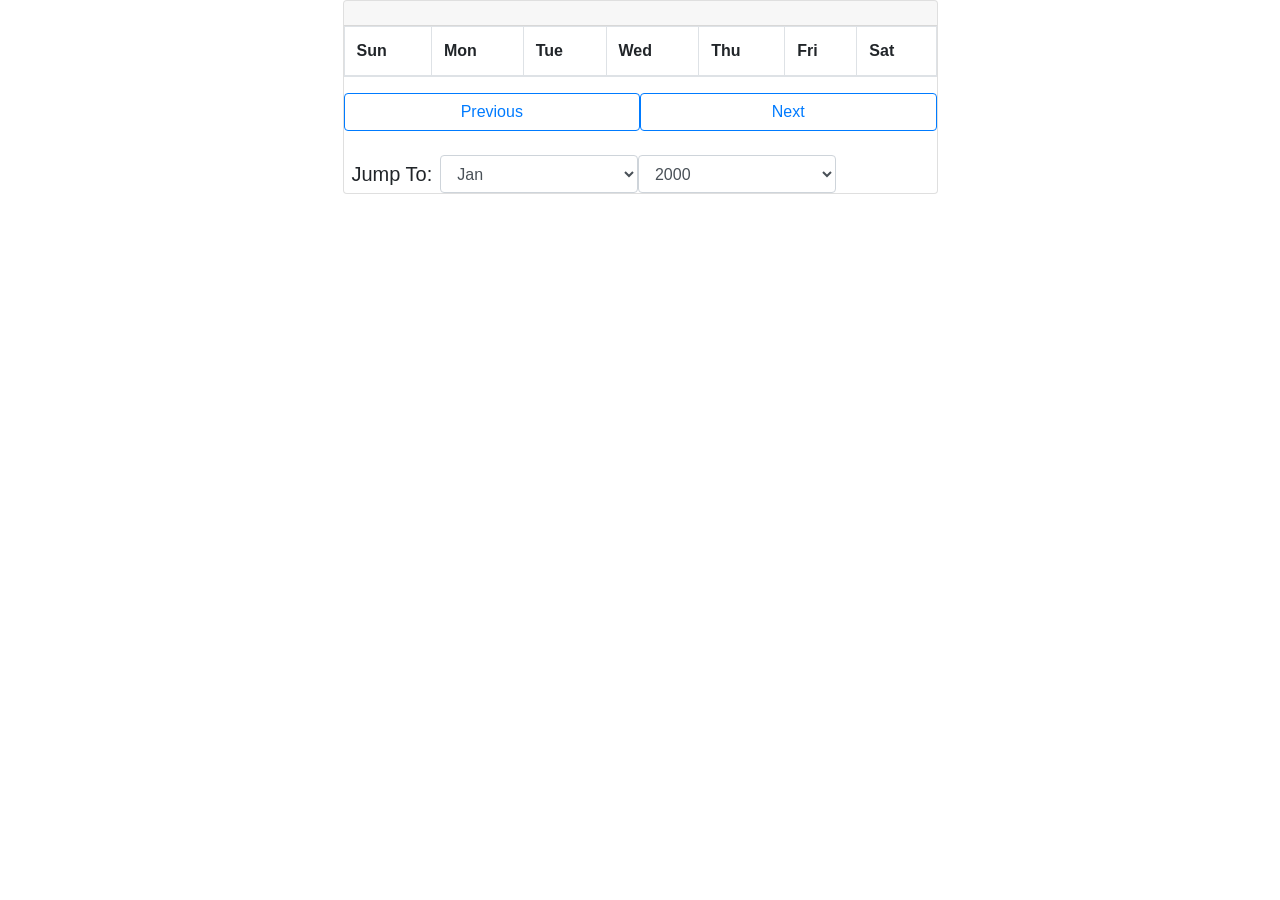
==== src/main/resources/templates/calendar.html @ d8eedb6a "[feat] add basic calendar" ====
<!DOCTYPE html>
<html lang="en">
<head>
    <meta charset="UTF-8">
    <title>Calendar</title>

    <meta name="viewport" content="width=device-width, initial-scale=1, shrink-to-fit=no">
    <!-- Bootstrap CSS -->
    <link rel="stylesheet" href="https://stackpath.bootstrapcdn.com/bootstrap/4.1.0/css/bootstrap.min.css"
          integrity="sha384-9gVQ4dYFwwWSjIDZnLEWnxCjeSWFphJiwGPXr1jddIhOegiu1FwO5qRGvFXOdJZ4" crossorigin="anonymous">

</head>
<body>
<div class="container-fluid">
    <div class="container col-sm-4 col-md-7 col-lg-6">
        <div class="card">
            <h3 class="card-header" id="monthAndYear"></h3>
            <table class="table table-bordered table-responsive-sm" id="calendar">
                <thead>
                <tr>
                    <th>Sun</th>
                    <th>Mon</th>
                    <th>Tue</th>
                    <th>Wed</th>
                    <th>Thu</th>
                    <th>Fri</th>
                    <th>Sat</th>
                </tr>
                </thead>

                <tbody id="calendar-body">

                </tbody>
            </table>

            <div class="form-inline">

                <button class="btn btn-outline-primary col-sm-6" id="previous" onclick="previous()">Previous</button>

                <button class="btn btn-outline-primary col-sm-6" id="next" onclick="next()">Next</button>
            </div>
            <br/>
            <form class="form-inline">
                <label class="lead mr-2 ml-2" for="month">Jump To: </label>
                <select class="form-control col-sm-4" name="month" id="month" onchange="jump()">
                    <option value=0>Jan</option>
                    <option value=1>Feb</option>
                    <option value=2>Mar</option>
                    <option value=3>Apr</option>
                    <option value=4>May</option>
                    <option value=5>Jun</option>
                    <option value=6>Jul</option>
                    <option value=7>Aug</option>
                    <option value=8>Sep</option>
                    <option value=9>Oct</option>
                    <option value=10>Nov</option>
                    <option value=11>Dec</option>
                </select>


                <label for="year"></label><select class="form-control col-sm-4" name="year" id="year" onchange="jump()">
                <option value=2000>2000</option>
                <option value=2001>2001</option>
                <option value=2002>2002</option>
                <option value=2003>2003</option>
                <option value=2004>2004</option>
                <option value=2005>2005</option>
                <option value=2006>2006</option>
                <option value=2007>2007</option>
                <option value=2008>2008</option>
                <option value=2009>2009</option>
                <option value=2010>2010</option>
                <option value=2011>2011</option>
                <option value=2012>2012</option>
                <option value=2013>2013</option>
                <option value=2014>2014</option>
                <option value=2015>2015</option>
                <option value=2016>2016</option>
                <option value=2017>2017</option>
                <option value=2018>2018</option>
                <option value=2019>2019</option>
                <option value=2020>2020</option>
                <option value=2021>2021</option>
                <option value=2022>2022</option>
                <option value=2023>2023</option>
                <option value=2024>2024</option>
            </select></form>
        </div>
    </div>
</div>
<!--<button name="jump" onclick="jump()">Go</button>-->
<script src="js/calendar.js" defer></script>

<!-- Optional JavaScript for bootstrap -->
<!-- jQuery first, then Popper.js, then Bootstrap JS -->
<script src="https://code.jquery.com/jquery-3.3.1.slim.min.js"
        integrity="sha384-q8i/X+965DzO0rT7abK41JStQIAqVgRVzpbzo5smXKp4YfRvH+8abtTE1Pi6jizo"
        crossorigin="anonymous"></script>
<script src="https://cdnjs.cloudflare.com/ajax/libs/popper.js/1.14.0/umd/popper.min.js"
        integrity="sha384-cs/chFZiN24E4KMATLdqdvsezGxaGsi4hLGOzlXwp5UZB1LY//20VyM2taTB4QvJ"
        crossorigin="anonymous"></script>
<script src="https://stackpath.bootstrapcdn.com/bootstrap/4.1.0/js/bootstrap.min.js"
        integrity="sha384-uefMccjFJAIv6A+rW+L4AHf99KvxDjWSu1z9VI8SKNVmz4sk7buKt/6v9KI65qnm"
        crossorigin="anonymous"></script>


</body>
</html>
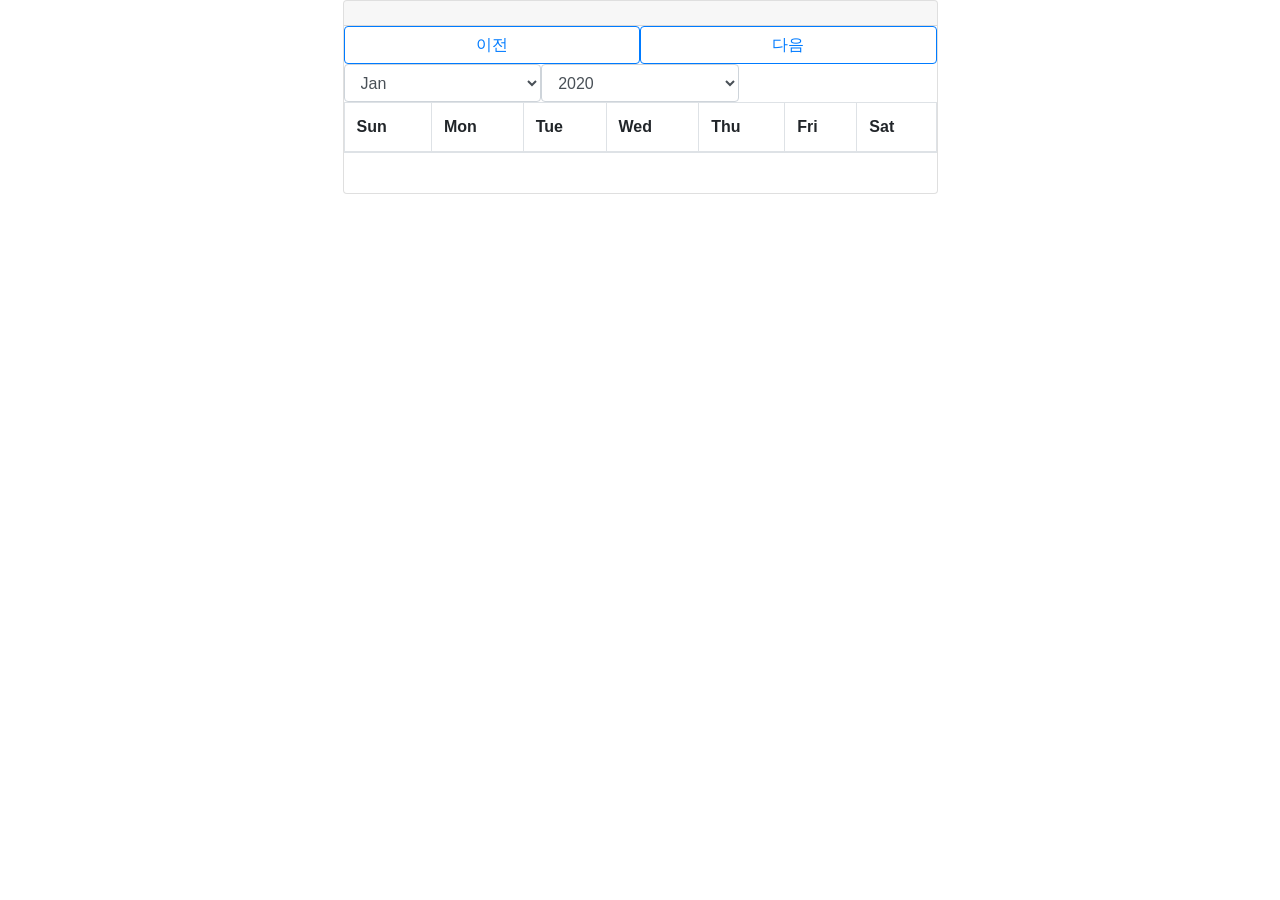
==== commit b4428f54: "[feat] coloring, natural exit" ====
--- a/src/main/resources/templates/calendar.html
+++ b/src/main/resources/templates/calendar.html
@@ -1,108 +1,96 @@
 <!DOCTYPE html>
 <html lang="en">
-<head>
-    <meta charset="UTF-8">
-    <title>Calendar</title>
-
-    <meta name="viewport" content="width=device-width, initial-scale=1, shrink-to-fit=no">
-    <!-- Bootstrap CSS -->
-    <link rel="stylesheet" href="https://stackpath.bootstrapcdn.com/bootstrap/4.1.0/css/bootstrap.min.css"
-          integrity="sha384-9gVQ4dYFwwWSjIDZnLEWnxCjeSWFphJiwGPXr1jddIhOegiu1FwO5qRGvFXOdJZ4" crossorigin="anonymous">
-
-</head>
-<body>
-<div class="container-fluid">
-    <div class="container col-sm-4 col-md-7 col-lg-6">
-        <div class="card">
-            <h3 class="card-header" id="monthAndYear"></h3>
-            <table class="table table-bordered table-responsive-sm" id="calendar">
-                <thead>
-                <tr>
-                    <th>Sun</th>
-                    <th>Mon</th>
-                    <th>Tue</th>
-                    <th>Wed</th>
-                    <th>Thu</th>
-                    <th>Fri</th>
-                    <th>Sat</th>
-                </tr>
-                </thead>
-
-                <tbody id="calendar-body">
-
-                </tbody>
-            </table>
-
-            <div class="form-inline">
-
-                <button class="btn btn-outline-primary col-sm-6" id="previous" onclick="previous()">Previous</button>
-
-                <button class="btn btn-outline-primary col-sm-6" id="next" onclick="next()">Next</button>
+    <head>
+        <meta charset="UTF-8">
+        <title>Calendar</title>
+        <meta name="viewport" content="width=device-width, initial-scale=1, shrink-to-fit=no">
+        <!-- Bootstrap CSS -->
+        <link
+            rel="stylesheet"
+            href="https://stackpath.bootstrapcdn.com/bootstrap/4.1.0/css/bootstrap.min.css"
+            integrity="sha384-9gVQ4dYFwwWSjIDZnLEWnxCjeSWFphJiwGPXr1jddIhOegiu1FwO5qRGvFXOdJZ4"
+            crossorigin="anonymous"
+        >
+        <link rel="stylesheet" type="text/css" href="/css/calendar.css">
+        <link rel="stylesheet" type="text/css" href="/css/navbar.css">
+    </head>
+    <body>
+        <div class="container-fluid">
+            <div class="container col-sm-4 col-md-7 col-lg-6">
+                <div class="card">
+                    <div class="upper" >
+                        <h3 class="card-header" id="monthAndYear"></h3>
+                        <div class="form-inline">
+                            <button class="btn btn-outline-primary col-sm-6" id="previous" onclick="previous()">이전</button>
+                            <button class="btn btn-outline-primary col-sm-6" id="next" onclick="next()">다음</button>
+                        </div>
+                        <form class="form-inline">
+                            <select
+                                class="form-control col-sm-4"
+                                name="month"
+                                id="month"
+                                onchange="jump()"
+                            >
+                                <option value="0">Jan</option>
+                                <option value="1">Feb</option>
+                                <option value="2">Mar</option>
+                                <option value="3">Apr</option>
+                                <option value="4">May</option>
+                                <option value="5">Jun</option>
+                                <option value="6">Jul</option>
+                                <option value="7">Aug</option>
+                                <option value="8">Sep</option>
+                                <option value="9">Oct</option>
+                                <option value="10">Nov</option>
+                                <option value="11">Dec</option>
+                            </select>
+                            <label for="year"></label>
+                            <select
+                                class="form-control col-sm-4"
+                                name="year"
+                                id="year"
+                                onchange="jump()"
+                            >
+                                <option value="2020">2020</option>
+                                <option value="2021">2021</option>
+                                <option value="2022">2022</option>
+                                <option value="2023">2023</option>
+                                <option value="2024">2024</option>
+                            </select>
+                        </form>
+                    </div>
+                    <table class="table table-bordered table-responsive-sm" id="calendar">
+                        <thead>
+                            <tr>
+                                <th>Sun</th>
+                                <th>Mon</th>
+                                <th>Tue</th>
+                                <th>Wed</th>
+                                <th>Thu</th>
+                                <th>Fri</th>
+                                <th>Sat</th>
+                            </tr>
+                        </thead>
+                        <tbody id="calendar-body"></tbody>
+                    </table>
+                    <br>
+                </div>
+                <div id="diary">
+                    <p id="title"></p>
+                    <p id="date"></p>
+                    <p id="content"></p>
+                </div>
             </div>
-            <br/>
-            <form class="form-inline">
-                <label class="lead mr-2 ml-2" for="month">Jump To: </label>
-                <select class="form-control col-sm-4" name="month" id="month" onchange="jump()">
-                    <option value=0>Jan</option>
-                    <option value=1>Feb</option>
-                    <option value=2>Mar</option>
-                    <option value=3>Apr</option>
-                    <option value=4>May</option>
-                    <option value=5>Jun</option>
-                    <option value=6>Jul</option>
-                    <option value=7>Aug</option>
-                    <option value=8>Sep</option>
-                    <option value=9>Oct</option>
-                    <option value=10>Nov</option>
-                    <option value=11>Dec</option>
-                </select>
-
-
-                <label for="year"></label><select class="form-control col-sm-4" name="year" id="year" onchange="jump()">
-                <option value=2000>2000</option>
-                <option value=2001>2001</option>
-                <option value=2002>2002</option>
-                <option value=2003>2003</option>
-                <option value=2004>2004</option>
-                <option value=2005>2005</option>
-                <option value=2006>2006</option>
-                <option value=2007>2007</option>
-                <option value=2008>2008</option>
-                <option value=2009>2009</option>
-                <option value=2010>2010</option>
-                <option value=2011>2011</option>
-                <option value=2012>2012</option>
-                <option value=2013>2013</option>
-                <option value=2014>2014</option>
-                <option value=2015>2015</option>
-                <option value=2016>2016</option>
-                <option value=2017>2017</option>
-                <option value=2018>2018</option>
-                <option value=2019>2019</option>
-                <option value=2020>2020</option>
-                <option value=2021>2021</option>
-                <option value=2022>2022</option>
-                <option value=2023>2023</option>
-                <option value=2024>2024</option>
-            </select></form>
         </div>
-    </div>
-</div>
-<!--<button name="jump" onclick="jump()">Go</button>-->
-<script src="js/calendar.js" defer></script>
-
-<!-- Optional JavaScript for bootstrap -->
-<!-- jQuery first, then Popper.js, then Bootstrap JS -->
-<script src="https://code.jquery.com/jquery-3.3.1.slim.min.js"
-        integrity="sha384-q8i/X+965DzO0rT7abK41JStQIAqVgRVzpbzo5smXKp4YfRvH+8abtTE1Pi6jizo"
-        crossorigin="anonymous"></script>
-<script src="https://cdnjs.cloudflare.com/ajax/libs/popper.js/1.14.0/umd/popper.min.js"
-        integrity="sha384-cs/chFZiN24E4KMATLdqdvsezGxaGsi4hLGOzlXwp5UZB1LY//20VyM2taTB4QvJ"
-        crossorigin="anonymous"></script>
-<script src="https://stackpath.bootstrapcdn.com/bootstrap/4.1.0/js/bootstrap.min.js"
-        integrity="sha384-uefMccjFJAIv6A+rW+L4AHf99KvxDjWSu1z9VI8SKNVmz4sk7buKt/6v9KI65qnm"
-        crossorigin="anonymous"></script>
-
-
-</body>
-</html>+        
+        <!--<button name="jump" onclick="jump()">Go</button>-->
+        <script src="js/config.js" defer></script>
+        <script src="js/calendar.js" defer></script>
+        <script src="js/navbar.js" defer></script>
+        <!-- Optional JavaScript for bootstrap -->
+        <!-- jQuery first, then Popper.js, then Bootstrap JS -->
+        <script src="https://code.jquery.com/jquery-3.3.1.slim.min.js" integrity="sha384-q8i/X+965DzO0rT7abK41JStQIAqVgRVzpbzo5smXKp4YfRvH+8abtTE1Pi6jizo" crossorigin="anonymous"></script>
+        <script src="https://cdnjs.cloudflare.com/ajax/libs/popper.js/1.14.0/umd/popper.min.js" integrity="sha384-cs/chFZiN24E4KMATLdqdvsezGxaGsi4hLGOzlXwp5UZB1LY//20VyM2taTB4QvJ" crossorigin="anonymous"></script>
+        <script src="https://stackpath.bootstrapcdn.com/bootstrap/4.1.0/js/bootstrap.min.js" integrity="sha384-uefMccjFJAIv6A+rW+L4AHf99KvxDjWSu1z9VI8SKNVmz4sk7buKt/6v9KI65qnm" crossorigin="anonymous"></script>
+    </body>
+</html>
